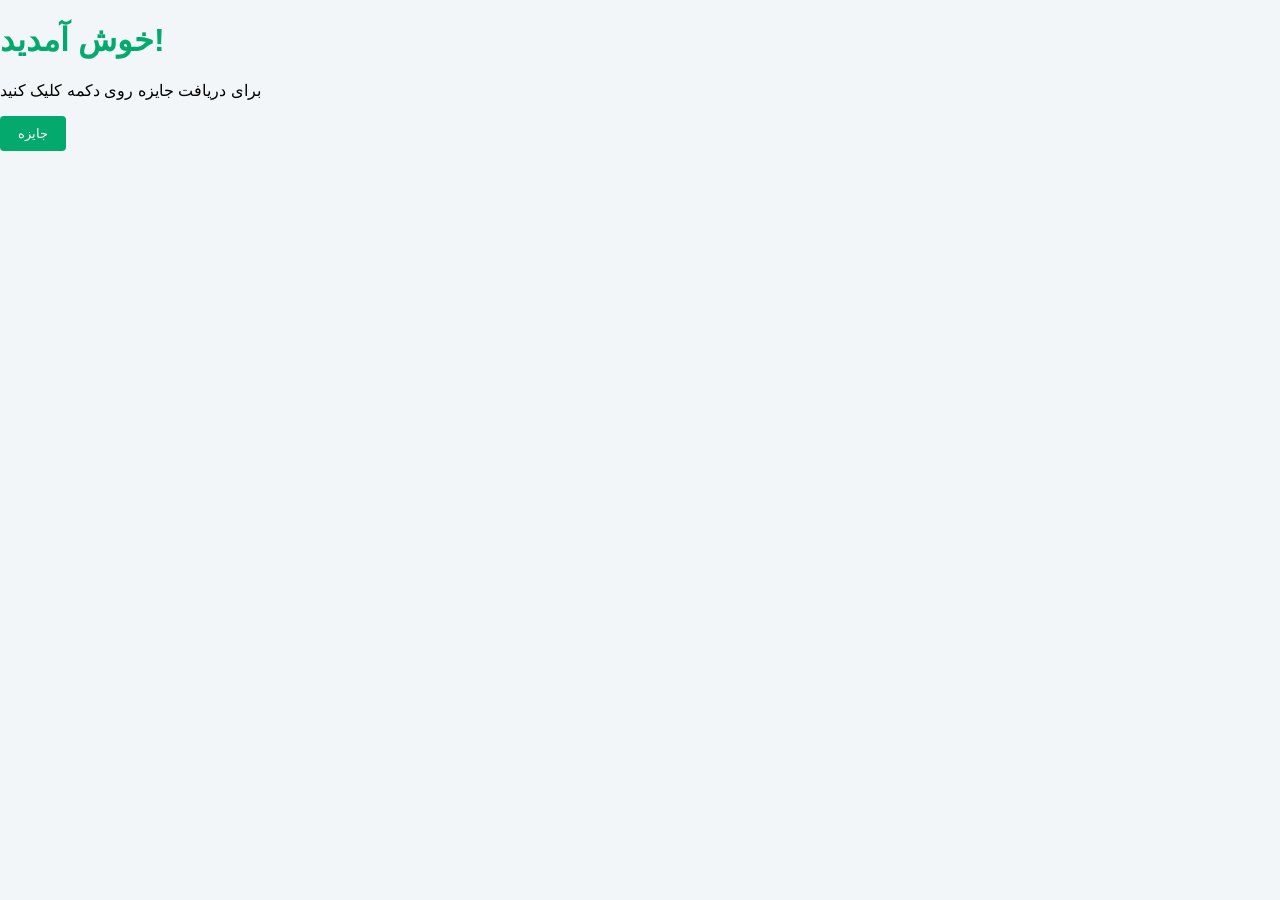
==== index.html @ b8f349e8 "Add files via upload" ====
<!DOCTYPE html>
<html lang="fa">
<head>
    <meta charset="UTF-8">
    <meta name="viewport" content="width=device-width, initial-scale=1.0">
    <title>Html and css</title>
    <link rel="stylesheet" href="style.css">
</head>
<body>
</body>
<main>
    <h1> خوش آمدید!</h1>
    <p>برای دریافت جایزه روی دکمه کلیک کنید</p>
<button onclick="location.href='index2.html'">جایزه</button>
</main>
</html>
---- style.css ----
body {
  font-family: Arial, sans-serif;
  background-color: #f3f6f9;
  margin: 0;
}
section {
  max-width: 500px;
  margin: 60px auto;
  background: white;
  padding: 24px;
  border-radius: 6px;
}
h1 {
  color: #04AA6D;
}
p {
    color: black;
}
button {
  background:#04AA6D;
  color:white;
  border:none;
  padding:10px 18px;
  border-radius:4px;
}

/* From Uiverse.io by amir_6539 */ 
.container {
  height: 100%;
  width: 100%;
  background: radial-gradient(ellipse at bottom, #1b2735 0%, #090a0f 100%);
  overflow: hidden;
}

#stars {
  width: 1px;
  height: 1px;
  background: transparent;
  box-shadow:
    501px 811px #fff,
    1450px 1324px #fff,
    1093px 1780px #fff,
    1469px 678px #fff,
    904px 741px #fff,
    1160px 781px #fff,
    1841px 1962px #fff,
    1630px 1667px #fff,
    1788px 676px #fff,
    367px 1734px #fff,
    1343px 156px #fff,
    1283px 1142px #fff,
    1062px 378px #fff,
    1395px 467px #fff,
    1017px 1891px #fff,
    137px 1114px #fff,
    1767px 1403px #fff,
    1543px 11px #fff,
    1078px 181px #fff,
    1189px 1574px #fff,
    1697px 1551px #fff,
    439px 472px #fff,
    1491px 677px #fff,
    1364px 599px #fff,
    34px 382px #fff,
    1221px 1584px #fff,
    1266px 1499px #fff,
    169px 1907px #fff,
    1219px 1125px #fff,
    659px 18px #fff,
    1731px 1959px #fff,
    332px 1216px #fff,
    1913px 788px #fff,
    80px 712px #fff,
    326px 1605px #fff,
    574px 1502px #fff,
    473px 1653px #fff,
    404px 975px #fff,
    322px 1797px #fff,
    425px 1321px #fff,
    1121px 1797px #fff,
    731px 647px #fff,
    891px 1584px #fff,
    1523px 109px #fff,
    1379px 244px #fff,
    865px 1064px #fff,
    493px 956px #fff,
    624px 1380px #fff,
    440px 619px #fff,
    1630px 767px #fff,
    955px 1196px #fff,
    62px 729px #fff,
    126px 946px #fff,
    1256px 896px #fff,
    1444px 256px #fff,
    661px 1628px #fff,
    1078px 1716px #fff,
    300px 737px #fff,
    1734px 413px #fff,
    1296px 129px #fff,
    1771px 1678px #fff,
    977px 1764px #fff,
    1879px 549px #fff,
    665px 1531px #fff,
    89px 701px #fff,
    1084px 1183px #fff,
    1597px 1576px #fff,
    1354px 1774px #fff,
    554px 1471px #fff,
    1469px 287px #fff,
    887px 106px #fff,
    1962px 766px #fff,
    638px 805px #fff,
    1651px 741px #fff,
    1517px 1826px #fff,
    24px 1152px #fff,
    507px 558px #fff,
    1262px 652px #fff,
    246px 1048px #fff,
    1077px 421px #fff,
    1866px 1847px #fff,
    1986px 1561px #fff,
    704px 632px #fff,
    1991px 1875px #fff,
    1227px 395px #fff,
    45px 1116px #fff,
    247px 786px #fff,
    890px 607px #fff,
    787px 1235px #fff,
    557px 524px #fff,
    1582px 1285px #fff,
    1725px 1366px #fff,
    952px 747px #fff,
    251px 458px #fff,
    1500px 1250px #fff,
    1999px 1734px #fff,
    1336px 1955px #fff,
    1705px 1464px #fff,
    728px 697px #fff,
    594px 510px #fff,
    1345px 1990px #fff,
    1919px 1803px #fff,
    1117px 966px #fff,
    1629px 97px #fff,
    1046px 1196px #fff,
    810px 1092px #fff,
    722px 976px #fff,
    406px 18px #fff,
    1665px 1860px #fff,
    1758px 1628px #fff,
    1183px 463px #fff,
    564px 239px #fff,
    13px 1767px #fff,
    1482px 1472px #fff,
    1700px 347px #fff,
    1362px 244px #fff,
    1141px 1708px #fff,
    22px 885px #fff,
    374px 1309px #fff,
    1034px 1037px #fff,
    1725px 1086px #fff,
    1343px 1921px #fff,
    596px 903px #fff,
    1061px 478px #fff,
    18px 1409px #fff,
    729px 1364px #fff,
    264px 911px #fff,
    677px 1442px #fff,
    123px 33px #fff,
    1303px 646px #fff,
    1945px 792px #fff,
    1305px 938px #fff,
    918px 1536px #fff,
    620px 948px #fff,
    183px 646px #fff,
    695px 687px #fff,
    881px 272px #fff,
    1521px 1212px #fff,
    1423px 1022px #fff,
    1545px 1271px #fff,
    1393px 348px #fff,
    685px 1910px #fff,
    1446px 856px #fff,
    73px 1201px #fff,
    736px 999px #fff,
    673px 796px #fff,
    469px 850px #fff,
    1912px 142px #fff,
    1278px 664px #fff,
    184px 1990px #fff,
    1173px 1312px #fff,
    782px 1879px #fff,
    323px 1035px #fff,
    611px 908px #fff,
    565px 1449px #fff,
    748px 1713px #fff,
    1047px 490px #fff,
    1040px 1872px #fff,
    1818px 1659px #fff,
    1806px 1327px #fff,
    386px 575px #fff,
    1550px 463px #fff,
    148px 687px #fff,
    651px 1683px #fff,
    1588px 1194px #fff,
    1831px 2px #fff,
    581px 876px #fff,
    1396px 1743px #fff,
    1212px 1810px #fff,
    421px 1920px #fff,
    658px 1461px #fff,
    1859px 1809px #fff,
    1456px 388px #fff,
    186px 1627px #fff,
    1528px 1145px #fff,
    171px 97px #fff,
    674px 1072px #fff,
    676px 1052px #fff,
    1165px 1131px #fff,
    1088px 781px #fff,
    1231px 948px #fff,
    330px 257px #fff,
    426px 1046px #fff,
    549px 652px #fff,
    1338px 74px #fff,
    1749px 364px #fff,
    931px 369px #fff,
    383px 1428px #fff,
    1558px 389px #fff,
    927px 133px #fff,
    234px 1888px #fff,
    1785px 1617px #fff,
    556px 643px #fff,
    401px 275px #fff,
    406px 1644px #fff,
    1253px 1852px #fff,
    1599px 883px #fff,
    744px 1721px #fff,
    524px 1297px #fff,
    1226px 1177px #fff,
    1679px 55px #fff,
    874px 1811px #fff,
    838px 790px #fff,
    1241px 430px #fff,
    1676px 652px #fff,
    1191px 568px #fff,
    53px 1990px #fff,
    1163px 237px #fff,
    61px 223px #fff,
    592px 456px #fff,
    1844px 271px #fff,
    1324px 1488px #fff,
    1373px 717px #fff,
    1822px 709px #fff,
    1464px 941px #fff,
    1445px 1118px #fff,
    991px 1414px #fff,
    1964px 1076px #fff,
    108px 172px #fff,
    641px 1722px #fff,
    1539px 427px #fff,
    1697px 45px #fff,
    1301px 1353px #fff,
    1060px 329px #fff,
    967px 1396px #fff,
    493px 301px #fff,
    1228px 1406px #fff,
    1211px 1653px #fff,
    444px 1822px #fff,
    1746px 353px #fff,
    1449px 381px #fff,
    671px 887px #fff,
    650px 138px #fff,
    30px 1839px #fff,
    1094px 1405px #fff,
    273px 796px #fff,
    1618px 1964px #fff,
    1045px 1849px #fff,
    1472px 1155px #fff,
    1529px 1312px #fff,
    728px 448px #fff,
    44px 1908px #fff,
    691px 818px #fff,
    254px 293px #fff,
    1981px 1133px #fff,
    1307px 375px #fff,
    196px 316px #fff,
    1241px 1975px #fff,
    1138px 1706px #fff,
    1769px 463px #fff,
    1768px 1428px #fff,
    1730px 590px #fff,
    1780px 523px #fff,
    1862px 1526px #fff,
    1613px 909px #fff,
    1266px 1781px #fff,
    470px 352px #fff,
    699px 1682px #fff,
    1002px 614px #fff,
    1209px 133px #fff,
    1842px 518px #fff,
    1422px 1836px #fff,
    1720px 1901px #fff,
    470px 1788px #fff,
    1355px 1387px #fff,
    146px 1162px #fff,
    933px 80px #fff,
    681px 1063px #fff,
    313px 1341px #fff,
    740px 1498px #fff,
    168px 1014px #fff,
    345px 1355px #fff,
    1498px 1562px #fff,
    1626px 1358px #fff,
    890px 403px #fff,
    663px 562px #fff,
    1481px 168px #fff,
    22px 719px #fff,
    774px 1041px #fff,
    1899px 829px #fff,
    430px 158px #fff,
    430px 361px #fff,
    1592px 1334px #fff,
    224px 323px #fff,
    1639px 1131px #fff,
    7px 271px #fff,
    1646px 1514px #fff,
    1605px 1444px #fff,
    1820px 1665px #fff,
    1549px 1641px #fff,
    1609px 1377px #fff,
    486px 1098px #fff,
    229px 613px #fff,
    542px 1694px #fff,
    318px 256px #fff,
    1861px 918px #fff,
    889px 892px #fff,
    442px 1524px #fff,
    19px 422px #fff,
    1935px 1908px #fff,
    828px 109px #fff,
    862px 1248px #fff,
    1275px 560px #fff,
    906px 63px #fff,
    337px 1605px #fff,
    1691px 918px #fff,
    1414px 679px #fff,
    1726px 749px #fff,
    1540px 1149px #fff,
    1337px 1466px #fff,
    446px 430px #fff,
    676px 1616px #fff,
    840px 326px #fff,
    976px 977px #fff,
    1840px 642px #fff,
    1273px 804px #fff,
    1071px 928px #fff,
    1292px 1675px #fff,
    29px 1148px #fff,
    1585px 135px #fff,
    1007px 563px #fff,
    1035px 78px #fff,
    1174px 574px #fff,
    120px 1304px #fff,
    845px 1292px #fff,
    861px 540px #fff,
    234px 232px #fff,
    1940px 1367px #fff,
    759px 639px #fff,
    1775px 1381px #fff,
    906px 372px #fff,
    1104px 1165px #fff,
    1524px 911px #fff,
    1882px 330px #fff,
    1389px 700px #fff,
    300px 1629px #fff,
    220px 1614px #fff,
    563px 140px #fff,
    1611px 1586px #fff,
    793px 1316px #fff,
    325px 1070px #fff,
    1722px 1462px #fff,
    1406px 1120px #fff,
    1169px 1768px #fff,
    1956px 1053px #fff,
    959px 1587px #fff,
    585px 1566px #fff,
    370px 204px #fff,
    1606px 1416px #fff,
    443px 1606px #fff,
    1499px 1102px #fff,
    1943px 105px #fff,
    1121px 1594px #fff,
    1512px 32px #fff,
    871px 1425px #fff,
    433px 100px #fff,
    294px 1471px #fff,
    1688px 1755px #fff,
    1666px 591px #fff,
    1034px 300px #fff,
    734px 1178px #fff,
    1342px 313px #fff,
    1616px 1590px #fff,
    1763px 1472px #fff,
    632px 1935px #fff,
    1708px 872px #fff,
    1871px 915px #fff,
    1829px 1020px #fff,
    1599px 578px #fff,
    42px 585px #fff,
    1163px 1382px #fff,
    1744px 1272px #fff,
    984px 1426px #fff,
    1786px 1584px #fff,
    1813px 379px #fff,
    1867px 1127px #fff,
    97px 567px #fff,
    626px 988px #fff,
    1178px 79px #fff,
    1703px 211px #fff,
    961px 1785px #fff,
    110px 975px #fff,
    953px 1941px #fff,
    1027px 1790px #fff,
    1665px 107px #fff,
    11px 964px #fff,
    1718px 1147px #fff,
    21px 1728px #fff,
    1358px 1922px #fff,
    872px 65px #fff,
    1191px 1635px #fff,
    762px 681px #fff,
    1519px 1033px #fff,
    906px 566px #fff,
    1074px 657px #fff,
    1093px 415px #fff,
    51px 198px #fff,
    1075px 1418px #fff,
    1547px 1070px #fff,
    225px 920px #fff,
    850px 1974px #fff,
    981px 595px #fff,
    1425px 131px #fff,
    460px 917px #fff,
    56px 495px #fff,
    714px 428px #fff,
    920px 493px #fff,
    470px 1521px #fff,
    532px 821px #fff,
    1905px 71px #fff,
    883px 1501px #fff,
    294px 196px #fff,
    381px 1999px #fff,
    332px 793px #fff,
    1246px 408px #fff,
    233px 149px #fff,
    315px 231px #fff,
    1594px 1302px #fff,
    696px 1585px #fff,
    791px 136px #fff,
    479px 199px #fff,
    1627px 1413px #fff,
    1824px 924px #fff,
    1631px 342px #fff,
    1251px 1151px #fff,
    284px 1781px #fff,
    497px 1052px #fff,
    204px 1161px #fff,
    646px 1499px #fff,
    1762px 558px #fff,
    854px 1833px #fff,
    883px 945px #fff,
    44px 982px #fff,
    1101px 834px #fff,
    515px 1748px #fff,
    1578px 1435px #fff,
    819px 1258px #fff,
    776px 670px #fff,
    115px 385px #fff,
    1478px 434px #fff,
    885px 20px #fff,
    192px 1513px #fff,
    78px 1129px #fff,
    1774px 1105px #fff,
    955px 1149px #fff,
    1817px 1929px #fff,
    1106px 1832px #fff,
    1107px 1997px #fff,
    94px 23px #fff,
    243px 982px #fff,
    43px 1972px #fff,
    1798px 673px #fff,
    1131px 1589px #fff,
    841px 14px #fff,
    826px 345px #fff,
    687px 56px #fff,
    1084px 32px #fff,
    1887px 1878px #fff,
    153px 526px #fff,
    1828px 253px #fff,
    1947px 1105px #fff,
    886px 700px #fff,
    1307px 1723px #fff,
    1274px 651px #fff,
    1530px 837px #fff,
    1699px 1637px #fff,
    1703px 1331px #fff,
    1929px 1557px #fff,
    1763px 737px #fff,
    1118px 1680px #fff,
    1545px 692px #fff,
    1462px 1092px #fff,
    208px 1667px #fff,
    1393px 859px #fff,
    186px 1794px #fff,
    351px 1199px #fff,
    642px 1995px #fff,
    1061px 1726px #fff,
    1708px 115px #fff,
    1233px 1305px #fff,
    637px 1786px #fff,
    1730px 603px #fff,
    75px 1240px #fff,
    1704px 1326px #fff,
    584px 346px #fff,
    438px 1554px #fff,
    561px 513px #fff,
    1382px 225px #fff,
    467px 1674px #fff,
    1403px 815px #fff,
    1546px 1835px #fff,
    127px 1119px #fff,
    276px 591px #fff,
    688px 1458px #fff,
    765px 646px #fff,
    474px 984px #fff,
    171px 361px #fff,
    94px 1480px #fff,
    1962px 1666px #fff,
    909px 1037px #fff,
    1725px 222px #fff,
    253px 1355px #fff,
    1892px 1901px #fff,
    275px 1847px #fff,
    28px 1184px #fff,
    1725px 1382px #fff,
    882px 647px #fff,
    1935px 1046px #fff,
    10px 344px #fff,
    292px 1328px #fff,
    127px 1352px #fff,
    752px 929px #fff,
    1589px 384px #fff,
    284px 1829px #fff,
    381px 820px #fff,
    1229px 1125px #fff,
    777px 429px #fff,
    1811px 1499px #fff,
    1573px 287px #fff,
    295px 756px #fff,
    389px 616px #fff,
    781px 41px #fff,
    1092px 333px #fff,
    794px 1588px #fff,
    386px 1847px #fff,
    1802px 710px #fff,
    662px 60px #fff,
    640px 264px #fff,
    463px 746px #fff,
    1859px 799px #fff,
    763px 37px #fff,
    639px 396px #fff,
    357px 1071px #fff,
    1190px 1430px #fff,
    1814px 257px #fff,
    1382px 235px #fff,
    606px 1304px #fff,
    1939px 1470px #fff,
    1124px 349px #fff,
    307px 1567px #fff,
    310px 1323px #fff,
    1145px 922px #fff,
    1196px 1922px #fff,
    1647px 544px #fff,
    788px 1337px #fff,
    257px 632px #fff,
    1413px 414px #fff,
    590px 620px #fff,
    582px 794px #fff,
    1702px 1481px #fff,
    1055px 53px #fff,
    157px 346px #fff,
    50px 1901px #fff,
    1038px 1369px #fff,
    796px 1941px #fff,
    215px 194px #fff,
    1567px 1538px #fff,
    367px 800px #fff,
    1044px 489px #fff,
    1109px 1712px #fff,
    524px 327px #fff,
    525px 1252px #fff,
    1475px 1240px #fff,
    529px 436px #fff,
    795px 834px #fff,
    122px 1371px #fff,
    79px 482px #fff,
    520px 1249px #fff,
    336px 1878px #fff,
    188px 944px #fff,
    325px 1259px #fff,
    1491px 1942px #fff,
    620px 1054px #fff,
    1606px 1153px #fff,
    1448px 502px #fff,
    53px 1381px #fff,
    107px 1670px #fff,
    1380px 618px #fff,
    967px 1557px #fff,
    1116px 1722px #fff,
    1174px 1044px #fff,
    1805px 717px #fff,
    663px 394px #fff,
    1848px 1007px #fff,
    389px 802px #fff,
    49px 392px #fff,
    1650px 852px #fff,
    1678px 1012px #fff,
    335px 1009px #fff,
    1818px 1631px #fff,
    1568px 742px #fff,
    1162px 1991px #fff,
    52px 1190px #fff,
    1401px 928px #fff,
    119px 1549px #fff,
    537px 1529px #fff,
    2px 1709px #fff,
    122px 387px #fff,
    543px 2px #fff,
    27px 1971px #fff,
    507px 1377px #fff,
    1362px 1080px #fff,
    1031px 1544px #fff,
    1631px 1174px #fff,
    1603px 312px #fff,
    1626px 1422px #fff,
    1430px 615px #fff,
    1958px 1431px #fff,
    1946px 1412px #fff,
    1848px 247px #fff,
    984px 1808px #fff,
    1396px 225px #fff,
    319px 717px #fff,
    1252px 875px #fff,
    1619px 156px #fff,
    951px 1971px #fff,
    386px 355px #fff,
    1406px 1151px #fff,
    273px 1538px #fff,
    844px 1570px #fff,
    947px 151px #fff,
    1363px 525px #fff,
    209px 307px #fff,
    1923px 1718px #fff,
    993px 1741px #fff,
    1513px 353px #fff,
    1353px 61px #fff,
    664px 352px #fff,
    1382px 359px #fff,
    1487px 1707px #fff,
    657px 1045px #fff,
    1107px 490px #fff,
    1834px 1176px #fff,
    837px 1438px #fff,
    1947px 448px #fff,
    1196px 333px #fff,
    151px 555px #fff,
    18px 992px #fff,
    458px 748px #fff,
    1801px 890px #fff,
    1093px 1012px #fff,
    315px 1101px #fff,
    194px 323px #fff,
    754px 292px #fff,
    1737px 7px #fff,
    40px 840px #fff,
    1170px 805px #fff,
    176px 1753px #fff,
    805px 1148px #fff,
    1578px 1271px #fff,
    367px 1494px #fff,
    363px 1111px #fff,
    1955px 243px #fff,
    1451px 1093px #fff,
    375px 617px #fff,
    1223px 720px #fff,
    1178px 13px #fff,
    1456px 865px #fff,
    1440px 49px #fff,
    186px 1569px #fff,
    320px 1853px #fff,
    300px 539px #fff,
    1559px 509px #fff,
    1985px 1108px #fff,
    1588px 828px #fff,
    525px 1432px #fff,
    831px 363px #fff,
    141px 281px #fff,
    1319px 402px #fff,
    40px 456px #fff,
    1955px 478px #fff,
    1758px 818px #fff,
    1924px 688px #fff,
    1030px 953px #fff,
    1982px 210px #fff,
    917px 1401px #fff,
    1051px 1837px #fff,
    1045px 463px #fff,
    1744px 573px #fff,
    529px 1530px #fff,
    542px 469px #fff,
    1982px 324px #fff,
    1902px 1422px #fff,
    1968px 782px #fff,
    1666px 1561px #fff,
    955px 304px #fff,
    323px 778px #fff,
    272px 443px #fff,
    485px 581px #fff,
    1353px 1058px #fff,
    1257px 131px #fff,
    434px 98px #fff,
    1587px 1953px #fff,
    1749px 68px #fff,
    1984px 839px #fff,
    1518px 183px #fff,
    1071px 855px #fff,
    1662px 1994px #fff,
    1111px 106px #fff,
    1954px 838px #fff;
  animation: animStar 50s linear infinite;
}
#stars:after {
  content: " ";
  position: absolute;
  top: 2000px;
  width: 1px;
  height: 1px;
  background: transparent;
  box-shadow:
    501px 811px #fff,
    1450px 1324px #fff,
    1093px 1780px #fff,
    1469px 678px #fff,
    904px 741px #fff,
    1160px 781px #fff,
    1841px 1962px #fff,
    1630px 1667px #fff,
    1788px 676px #fff,
    367px 1734px #fff,
    1343px 156px #fff,
    1283px 1142px #fff,
    1062px 378px #fff,
    1395px 467px #fff,
    1017px 1891px #fff,
    137px 1114px #fff,
    1767px 1403px #fff,
    1543px 11px #fff,
    1078px 181px #fff,
    1189px 1574px #fff,
    1697px 1551px #fff,
    439px 472px #fff,
    1491px 677px #fff,
    1364px 599px #fff,
    34px 382px #fff,
    1221px 1584px #fff,
    1266px 1499px #fff,
    169px 1907px #fff,
    1219px 1125px #fff,
    659px 18px #fff,
    1731px 1959px #fff,
    332px 1216px #fff,
    1913px 788px #fff,
    80px 712px #fff,
    326px 1605px #fff,
    574px 1502px #fff,
    473px 1653px #fff,
    404px 975px #fff,
    322px 1797px #fff,
    425px 1321px #fff,
    1121px 1797px #fff,
    731px 647px #fff,
    891px 1584px #fff,
    1523px 109px #fff,
    1379px 244px #fff,
    865px 1064px #fff,
    493px 956px #fff,
    624px 1380px #fff,
    440px 619px #fff,
    1630px 767px #fff,
    955px 1196px #fff,
    62px 729px #fff,
    126px 946px #fff,
    1256px 896px #fff,
    1444px 256px #fff,
    661px 1628px #fff,
    1078px 1716px #fff,
    300px 737px #fff,
    1734px 413px #fff,
    1296px 129px #fff,
    1771px 1678px #fff,
    977px 1764px #fff,
    1879px 549px #fff,
    665px 1531px #fff,
    89px 701px #fff,
    1084px 1183px #fff,
    1597px 1576px #fff,
    1354px 1774px #fff,
    554px 1471px #fff,
    1469px 287px #fff,
    887px 106px #fff,
    1962px 766px #fff,
    638px 805px #fff,
    1651px 741px #fff,
    1517px 1826px #fff,
    24px 1152px #fff,
    507px 558px #fff,
    1262px 652px #fff,
    246px 1048px #fff,
    1077px 421px #fff,
    1866px 1847px #fff,
    1986px 1561px #fff,
    704px 632px #fff,
    1991px 1875px #fff,
    1227px 395px #fff,
    45px 1116px #fff,
    247px 786px #fff,
    890px 607px #fff,
    787px 1235px #fff,
    557px 524px #fff,
    1582px 1285px #fff,
    1725px 1366px #fff,
    952px 747px #fff,
    251px 458px #fff,
    1500px 1250px #fff,
    1999px 1734px #fff,
    1336px 1955px #fff,
    1705px 1464px #fff,
    728px 697px #fff,
    594px 510px #fff,
    1345px 1990px #fff,
    1919px 1803px #fff,
    1117px 966px #fff,
    1629px 97px #fff,
    1046px 1196px #fff,
    810px 1092px #fff,
    722px 976px #fff,
    406px 18px #fff,
    1665px 1860px #fff,
    1758px 1628px #fff,
    1183px 463px #fff,
    564px 239px #fff,
    13px 1767px #fff,
    1482px 1472px #fff,
    1700px 347px #fff,
    1362px 244px #fff,
    1141px 1708px #fff,
    22px 885px #fff,
    374px 1309px #fff,
    1034px 1037px #fff,
    1725px 1086px #fff,
    1343px 1921px #fff,
    596px 903px #fff,
    1061px 478px #fff,
    18px 1409px #fff,
    729px 1364px #fff,
    264px 911px #fff,
    677px 1442px #fff,
    123px 33px #fff,
    1303px 646px #fff,
    1945px 792px #fff,
    1305px 938px #fff,
    918px 1536px #fff,
    620px 948px #fff,
    183px 646px #fff,
    695px 687px #fff,
    881px 272px #fff,
    1521px 1212px #fff,
    1423px 1022px #fff,
    1545px 1271px #fff,
    1393px 348px #fff,
    685px 1910px #fff,
    1446px 856px #fff,
    73px 1201px #fff,
    736px 999px #fff,
    673px 796px #fff,
    469px 850px #fff,
    1912px 142px #fff,
    1278px 664px #fff,
    184px 1990px #fff,
    1173px 1312px #fff,
    782px 1879px #fff,
    323px 1035px #fff,
    611px 908px #fff,
    565px 
}
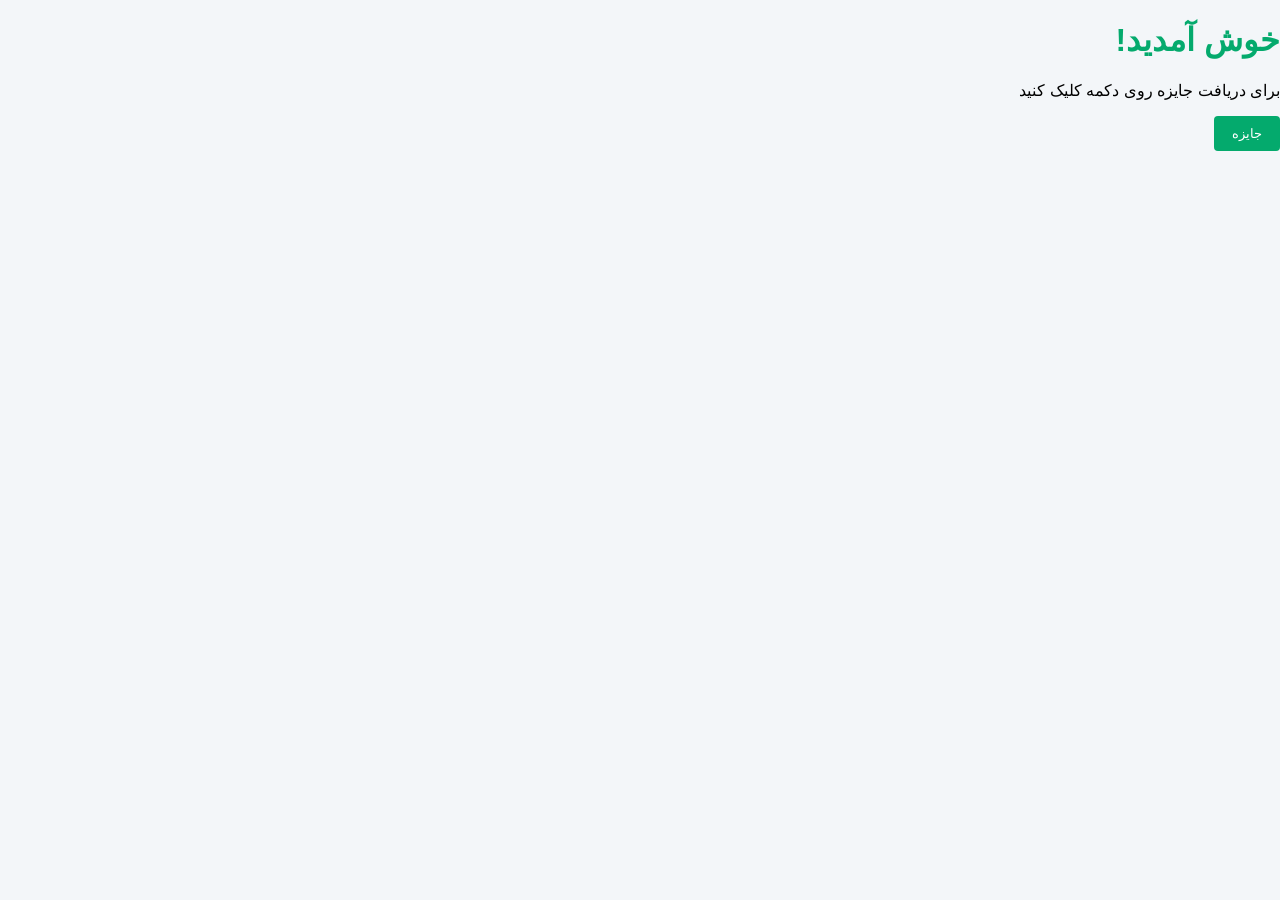
==== commit 45e4c4dd: "update" ====
--- a/index.html
+++ b/index.html
@@ -1,5 +1,5 @@
 <!DOCTYPE html>
-<html lang="fa">
+<html lang="fa" dir="rtl">
 <head>
     <meta charset="UTF-8">
     <meta name="viewport" content="width=device-width, initial-scale=1.0">
--- a/style.css
+++ b/style.css
@@ -22,884 +22,4 @@
   border:none;
   padding:10px 18px;
   border-radius:4px;
-}
-
-/* From Uiverse.io by amir_6539 */ 
-.container {
-  height: 100%;
-  width: 100%;
-  background: radial-gradient(ellipse at bottom, #1b2735 0%, #090a0f 100%);
-  overflow: hidden;
-}
-
-#stars {
-  width: 1px;
-  height: 1px;
-  background: transparent;
-  box-shadow:
-    501px 811px #fff,
-    1450px 1324px #fff,
-    1093px 1780px #fff,
-    1469px 678px #fff,
-    904px 741px #fff,
-    1160px 781px #fff,
-    1841px 1962px #fff,
-    1630px 1667px #fff,
-    1788px 676px #fff,
-    367px 1734px #fff,
-    1343px 156px #fff,
-    1283px 1142px #fff,
-    1062px 378px #fff,
-    1395px 467px #fff,
-    1017px 1891px #fff,
-    137px 1114px #fff,
-    1767px 1403px #fff,
-    1543px 11px #fff,
-    1078px 181px #fff,
-    1189px 1574px #fff,
-    1697px 1551px #fff,
-    439px 472px #fff,
-    1491px 677px #fff,
-    1364px 599px #fff,
-    34px 382px #fff,
-    1221px 1584px #fff,
-    1266px 1499px #fff,
-    169px 1907px #fff,
-    1219px 1125px #fff,
-    659px 18px #fff,
-    1731px 1959px #fff,
-    332px 1216px #fff,
-    1913px 788px #fff,
-    80px 712px #fff,
-    326px 1605px #fff,
-    574px 1502px #fff,
-    473px 1653px #fff,
-    404px 975px #fff,
-    322px 1797px #fff,
-    425px 1321px #fff,
-    1121px 1797px #fff,
-    731px 647px #fff,
-    891px 1584px #fff,
-    1523px 109px #fff,
-    1379px 244px #fff,
-    865px 1064px #fff,
-    493px 956px #fff,
-    624px 1380px #fff,
-    440px 619px #fff,
-    1630px 767px #fff,
-    955px 1196px #fff,
-    62px 729px #fff,
-    126px 946px #fff,
-    1256px 896px #fff,
-    1444px 256px #fff,
-    661px 1628px #fff,
-    1078px 1716px #fff,
-    300px 737px #fff,
-    1734px 413px #fff,
-    1296px 129px #fff,
-    1771px 1678px #fff,
-    977px 1764px #fff,
-    1879px 549px #fff,
-    665px 1531px #fff,
-    89px 701px #fff,
-    1084px 1183px #fff,
-    1597px 1576px #fff,
-    1354px 1774px #fff,
-    554px 1471px #fff,
-    1469px 287px #fff,
-    887px 106px #fff,
-    1962px 766px #fff,
-    638px 805px #fff,
-    1651px 741px #fff,
-    1517px 1826px #fff,
-    24px 1152px #fff,
-    507px 558px #fff,
-    1262px 652px #fff,
-    246px 1048px #fff,
-    1077px 421px #fff,
-    1866px 1847px #fff,
-    1986px 1561px #fff,
-    704px 632px #fff,
-    1991px 1875px #fff,
-    1227px 395px #fff,
-    45px 1116px #fff,
-    247px 786px #fff,
-    890px 607px #fff,
-    787px 1235px #fff,
-    557px 524px #fff,
-    1582px 1285px #fff,
-    1725px 1366px #fff,
-    952px 747px #fff,
-    251px 458px #fff,
-    1500px 1250px #fff,
-    1999px 1734px #fff,
-    1336px 1955px #fff,
-    1705px 1464px #fff,
-    728px 697px #fff,
-    594px 510px #fff,
-    1345px 1990px #fff,
-    1919px 1803px #fff,
-    1117px 966px #fff,
-    1629px 97px #fff,
-    1046px 1196px #fff,
-    810px 1092px #fff,
-    722px 976px #fff,
-    406px 18px #fff,
-    1665px 1860px #fff,
-    1758px 1628px #fff,
-    1183px 463px #fff,
-    564px 239px #fff,
-    13px 1767px #fff,
-    1482px 1472px #fff,
-    1700px 347px #fff,
-    1362px 244px #fff,
-    1141px 1708px #fff,
-    22px 885px #fff,
-    374px 1309px #fff,
-    1034px 1037px #fff,
-    1725px 1086px #fff,
-    1343px 1921px #fff,
-    596px 903px #fff,
-    1061px 478px #fff,
-    18px 1409px #fff,
-    729px 1364px #fff,
-    264px 911px #fff,
-    677px 1442px #fff,
-    123px 33px #fff,
-    1303px 646px #fff,
-    1945px 792px #fff,
-    1305px 938px #fff,
-    918px 1536px #fff,
-    620px 948px #fff,
-    183px 646px #fff,
-    695px 687px #fff,
-    881px 272px #fff,
-    1521px 1212px #fff,
-    1423px 1022px #fff,
-    1545px 1271px #fff,
-    1393px 348px #fff,
-    685px 1910px #fff,
-    1446px 856px #fff,
-    73px 1201px #fff,
-    736px 999px #fff,
-    673px 796px #fff,
-    469px 850px #fff,
-    1912px 142px #fff,
-    1278px 664px #fff,
-    184px 1990px #fff,
-    1173px 1312px #fff,
-    782px 1879px #fff,
-    323px 1035px #fff,
-    611px 908px #fff,
-    565px 1449px #fff,
-    748px 1713px #fff,
-    1047px 490px #fff,
-    1040px 1872px #fff,
-    1818px 1659px #fff,
-    1806px 1327px #fff,
-    386px 575px #fff,
-    1550px 463px #fff,
-    148px 687px #fff,
-    651px 1683px #fff,
-    1588px 1194px #fff,
-    1831px 2px #fff,
-    581px 876px #fff,
-    1396px 1743px #fff,
-    1212px 1810px #fff,
-    421px 1920px #fff,
-    658px 1461px #fff,
-    1859px 1809px #fff,
-    1456px 388px #fff,
-    186px 1627px #fff,
-    1528px 1145px #fff,
-    171px 97px #fff,
-    674px 1072px #fff,
-    676px 1052px #fff,
-    1165px 1131px #fff,
-    1088px 781px #fff,
-    1231px 948px #fff,
-    330px 257px #fff,
-    426px 1046px #fff,
-    549px 652px #fff,
-    1338px 74px #fff,
-    1749px 364px #fff,
-    931px 369px #fff,
-    383px 1428px #fff,
-    1558px 389px #fff,
-    927px 133px #fff,
-    234px 1888px #fff,
-    1785px 1617px #fff,
-    556px 643px #fff,
-    401px 275px #fff,
-    406px 1644px #fff,
-    1253px 1852px #fff,
-    1599px 883px #fff,
-    744px 1721px #fff,
-    524px 1297px #fff,
-    1226px 1177px #fff,
-    1679px 55px #fff,
-    874px 1811px #fff,
-    838px 790px #fff,
-    1241px 430px #fff,
-    1676px 652px #fff,
-    1191px 568px #fff,
-    53px 1990px #fff,
-    1163px 237px #fff,
-    61px 223px #fff,
-    592px 456px #fff,
-    1844px 271px #fff,
-    1324px 1488px #fff,
-    1373px 717px #fff,
-    1822px 709px #fff,
-    1464px 941px #fff,
-    1445px 1118px #fff,
-    991px 1414px #fff,
-    1964px 1076px #fff,
-    108px 172px #fff,
-    641px 1722px #fff,
-    1539px 427px #fff,
-    1697px 45px #fff,
-    1301px 1353px #fff,
-    1060px 329px #fff,
-    967px 1396px #fff,
-    493px 301px #fff,
-    1228px 1406px #fff,
-    1211px 1653px #fff,
-    444px 1822px #fff,
-    1746px 353px #fff,
-    1449px 381px #fff,
-    671px 887px #fff,
-    650px 138px #fff,
-    30px 1839px #fff,
-    1094px 1405px #fff,
-    273px 796px #fff,
-    1618px 1964px #fff,
-    1045px 1849px #fff,
-    1472px 1155px #fff,
-    1529px 1312px #fff,
-    728px 448px #fff,
-    44px 1908px #fff,
-    691px 818px #fff,
-    254px 293px #fff,
-    1981px 1133px #fff,
-    1307px 375px #fff,
-    196px 316px #fff,
-    1241px 1975px #fff,
-    1138px 1706px #fff,
-    1769px 463px #fff,
-    1768px 1428px #fff,
-    1730px 590px #fff,
-    1780px 523px #fff,
-    1862px 1526px #fff,
-    1613px 909px #fff,
-    1266px 1781px #fff,
-    470px 352px #fff,
-    699px 1682px #fff,
-    1002px 614px #fff,
-    1209px 133px #fff,
-    1842px 518px #fff,
-    1422px 1836px #fff,
-    1720px 1901px #fff,
-    470px 1788px #fff,
-    1355px 1387px #fff,
-    146px 1162px #fff,
-    933px 80px #fff,
-    681px 1063px #fff,
-    313px 1341px #fff,
-    740px 1498px #fff,
-    168px 1014px #fff,
-    345px 1355px #fff,
-    1498px 1562px #fff,
-    1626px 1358px #fff,
-    890px 403px #fff,
-    663px 562px #fff,
-    1481px 168px #fff,
-    22px 719px #fff,
-    774px 1041px #fff,
-    1899px 829px #fff,
-    430px 158px #fff,
-    430px 361px #fff,
-    1592px 1334px #fff,
-    224px 323px #fff,
-    1639px 1131px #fff,
-    7px 271px #fff,
-    1646px 1514px #fff,
-    1605px 1444px #fff,
-    1820px 1665px #fff,
-    1549px 1641px #fff,
-    1609px 1377px #fff,
-    486px 1098px #fff,
-    229px 613px #fff,
-    542px 1694px #fff,
-    318px 256px #fff,
-    1861px 918px #fff,
-    889px 892px #fff,
-    442px 1524px #fff,
-    19px 422px #fff,
-    1935px 1908px #fff,
-    828px 109px #fff,
-    862px 1248px #fff,
-    1275px 560px #fff,
-    906px 63px #fff,
-    337px 1605px #fff,
-    1691px 918px #fff,
-    1414px 679px #fff,
-    1726px 749px #fff,
-    1540px 1149px #fff,
-    1337px 1466px #fff,
-    446px 430px #fff,
-    676px 1616px #fff,
-    840px 326px #fff,
-    976px 977px #fff,
-    1840px 642px #fff,
-    1273px 804px #fff,
-    1071px 928px #fff,
-    1292px 1675px #fff,
-    29px 1148px #fff,
-    1585px 135px #fff,
-    1007px 563px #fff,
-    1035px 78px #fff,
-    1174px 574px #fff,
-    120px 1304px #fff,
-    845px 1292px #fff,
-    861px 540px #fff,
-    234px 232px #fff,
-    1940px 1367px #fff,
-    759px 639px #fff,
-    1775px 1381px #fff,
-    906px 372px #fff,
-    1104px 1165px #fff,
-    1524px 911px #fff,
-    1882px 330px #fff,
-    1389px 700px #fff,
-    300px 1629px #fff,
-    220px 1614px #fff,
-    563px 140px #fff,
-    1611px 1586px #fff,
-    793px 1316px #fff,
-    325px 1070px #fff,
-    1722px 1462px #fff,
-    1406px 1120px #fff,
-    1169px 1768px #fff,
-    1956px 1053px #fff,
-    959px 1587px #fff,
-    585px 1566px #fff,
-    370px 204px #fff,
-    1606px 1416px #fff,
-    443px 1606px #fff,
-    1499px 1102px #fff,
-    1943px 105px #fff,
-    1121px 1594px #fff,
-    1512px 32px #fff,
-    871px 1425px #fff,
-    433px 100px #fff,
-    294px 1471px #fff,
-    1688px 1755px #fff,
-    1666px 591px #fff,
-    1034px 300px #fff,
-    734px 1178px #fff,
-    1342px 313px #fff,
-    1616px 1590px #fff,
-    1763px 1472px #fff,
-    632px 1935px #fff,
-    1708px 872px #fff,
-    1871px 915px #fff,
-    1829px 1020px #fff,
-    1599px 578px #fff,
-    42px 585px #fff,
-    1163px 1382px #fff,
-    1744px 1272px #fff,
-    984px 1426px #fff,
-    1786px 1584px #fff,
-    1813px 379px #fff,
-    1867px 1127px #fff,
-    97px 567px #fff,
-    626px 988px #fff,
-    1178px 79px #fff,
-    1703px 211px #fff,
-    961px 1785px #fff,
-    110px 975px #fff,
-    953px 1941px #fff,
-    1027px 1790px #fff,
-    1665px 107px #fff,
-    11px 964px #fff,
-    1718px 1147px #fff,
-    21px 1728px #fff,
-    1358px 1922px #fff,
-    872px 65px #fff,
-    1191px 1635px #fff,
-    762px 681px #fff,
-    1519px 1033px #fff,
-    906px 566px #fff,
-    1074px 657px #fff,
-    1093px 415px #fff,
-    51px 198px #fff,
-    1075px 1418px #fff,
-    1547px 1070px #fff,
-    225px 920px #fff,
-    850px 1974px #fff,
-    981px 595px #fff,
-    1425px 131px #fff,
-    460px 917px #fff,
-    56px 495px #fff,
-    714px 428px #fff,
-    920px 493px #fff,
-    470px 1521px #fff,
-    532px 821px #fff,
-    1905px 71px #fff,
-    883px 1501px #fff,
-    294px 196px #fff,
-    381px 1999px #fff,
-    332px 793px #fff,
-    1246px 408px #fff,
-    233px 149px #fff,
-    315px 231px #fff,
-    1594px 1302px #fff,
-    696px 1585px #fff,
-    791px 136px #fff,
-    479px 199px #fff,
-    1627px 1413px #fff,
-    1824px 924px #fff,
-    1631px 342px #fff,
-    1251px 1151px #fff,
-    284px 1781px #fff,
-    497px 1052px #fff,
-    204px 1161px #fff,
-    646px 1499px #fff,
-    1762px 558px #fff,
-    854px 1833px #fff,
-    883px 945px #fff,
-    44px 982px #fff,
-    1101px 834px #fff,
-    515px 1748px #fff,
-    1578px 1435px #fff,
-    819px 1258px #fff,
-    776px 670px #fff,
-    115px 385px #fff,
-    1478px 434px #fff,
-    885px 20px #fff,
-    192px 1513px #fff,
-    78px 1129px #fff,
-    1774px 1105px #fff,
-    955px 1149px #fff,
-    1817px 1929px #fff,
-    1106px 1832px #fff,
-    1107px 1997px #fff,
-    94px 23px #fff,
-    243px 982px #fff,
-    43px 1972px #fff,
-    1798px 673px #fff,
-    1131px 1589px #fff,
-    841px 14px #fff,
-    826px 345px #fff,
-    687px 56px #fff,
-    1084px 32px #fff,
-    1887px 1878px #fff,
-    153px 526px #fff,
-    1828px 253px #fff,
-    1947px 1105px #fff,
-    886px 700px #fff,
-    1307px 1723px #fff,
-    1274px 651px #fff,
-    1530px 837px #fff,
-    1699px 1637px #fff,
-    1703px 1331px #fff,
-    1929px 1557px #fff,
-    1763px 737px #fff,
-    1118px 1680px #fff,
-    1545px 692px #fff,
-    1462px 1092px #fff,
-    208px 1667px #fff,
-    1393px 859px #fff,
-    186px 1794px #fff,
-    351px 1199px #fff,
-    642px 1995px #fff,
-    1061px 1726px #fff,
-    1708px 115px #fff,
-    1233px 1305px #fff,
-    637px 1786px #fff,
-    1730px 603px #fff,
-    75px 1240px #fff,
-    1704px 1326px #fff,
-    584px 346px #fff,
-    438px 1554px #fff,
-    561px 513px #fff,
-    1382px 225px #fff,
-    467px 1674px #fff,
-    1403px 815px #fff,
-    1546px 1835px #fff,
-    127px 1119px #fff,
-    276px 591px #fff,
-    688px 1458px #fff,
-    765px 646px #fff,
-    474px 984px #fff,
-    171px 361px #fff,
-    94px 1480px #fff,
-    1962px 1666px #fff,
-    909px 1037px #fff,
-    1725px 222px #fff,
-    253px 1355px #fff,
-    1892px 1901px #fff,
-    275px 1847px #fff,
-    28px 1184px #fff,
-    1725px 1382px #fff,
-    882px 647px #fff,
-    1935px 1046px #fff,
-    10px 344px #fff,
-    292px 1328px #fff,
-    127px 1352px #fff,
-    752px 929px #fff,
-    1589px 384px #fff,
-    284px 1829px #fff,
-    381px 820px #fff,
-    1229px 1125px #fff,
-    777px 429px #fff,
-    1811px 1499px #fff,
-    1573px 287px #fff,
-    295px 756px #fff,
-    389px 616px #fff,
-    781px 41px #fff,
-    1092px 333px #fff,
-    794px 1588px #fff,
-    386px 1847px #fff,
-    1802px 710px #fff,
-    662px 60px #fff,
-    640px 264px #fff,
-    463px 746px #fff,
-    1859px 799px #fff,
-    763px 37px #fff,
-    639px 396px #fff,
-    357px 1071px #fff,
-    1190px 1430px #fff,
-    1814px 257px #fff,
-    1382px 235px #fff,
-    606px 1304px #fff,
-    1939px 1470px #fff,
-    1124px 349px #fff,
-    307px 1567px #fff,
-    310px 1323px #fff,
-    1145px 922px #fff,
-    1196px 1922px #fff,
-    1647px 544px #fff,
-    788px 1337px #fff,
-    257px 632px #fff,
-    1413px 414px #fff,
-    590px 620px #fff,
-    582px 794px #fff,
-    1702px 1481px #fff,
-    1055px 53px #fff,
-    157px 346px #fff,
-    50px 1901px #fff,
-    1038px 1369px #fff,
-    796px 1941px #fff,
-    215px 194px #fff,
-    1567px 1538px #fff,
-    367px 800px #fff,
-    1044px 489px #fff,
-    1109px 1712px #fff,
-    524px 327px #fff,
-    525px 1252px #fff,
-    1475px 1240px #fff,
-    529px 436px #fff,
-    795px 834px #fff,
-    122px 1371px #fff,
-    79px 482px #fff,
-    520px 1249px #fff,
-    336px 1878px #fff,
-    188px 944px #fff,
-    325px 1259px #fff,
-    1491px 1942px #fff,
-    620px 1054px #fff,
-    1606px 1153px #fff,
-    1448px 502px #fff,
-    53px 1381px #fff,
-    107px 1670px #fff,
-    1380px 618px #fff,
-    967px 1557px #fff,
-    1116px 1722px #fff,
-    1174px 1044px #fff,
-    1805px 717px #fff,
-    663px 394px #fff,
-    1848px 1007px #fff,
-    389px 802px #fff,
-    49px 392px #fff,
-    1650px 852px #fff,
-    1678px 1012px #fff,
-    335px 1009px #fff,
-    1818px 1631px #fff,
-    1568px 742px #fff,
-    1162px 1991px #fff,
-    52px 1190px #fff,
-    1401px 928px #fff,
-    119px 1549px #fff,
-    537px 1529px #fff,
-    2px 1709px #fff,
-    122px 387px #fff,
-    543px 2px #fff,
-    27px 1971px #fff,
-    507px 1377px #fff,
-    1362px 1080px #fff,
-    1031px 1544px #fff,
-    1631px 1174px #fff,
-    1603px 312px #fff,
-    1626px 1422px #fff,
-    1430px 615px #fff,
-    1958px 1431px #fff,
-    1946px 1412px #fff,
-    1848px 247px #fff,
-    984px 1808px #fff,
-    1396px 225px #fff,
-    319px 717px #fff,
-    1252px 875px #fff,
-    1619px 156px #fff,
-    951px 1971px #fff,
-    386px 355px #fff,
-    1406px 1151px #fff,
-    273px 1538px #fff,
-    844px 1570px #fff,
-    947px 151px #fff,
-    1363px 525px #fff,
-    209px 307px #fff,
-    1923px 1718px #fff,
-    993px 1741px #fff,
-    1513px 353px #fff,
-    1353px 61px #fff,
-    664px 352px #fff,
-    1382px 359px #fff,
-    1487px 1707px #fff,
-    657px 1045px #fff,
-    1107px 490px #fff,
-    1834px 1176px #fff,
-    837px 1438px #fff,
-    1947px 448px #fff,
-    1196px 333px #fff,
-    151px 555px #fff,
-    18px 992px #fff,
-    458px 748px #fff,
-    1801px 890px #fff,
-    1093px 1012px #fff,
-    315px 1101px #fff,
-    194px 323px #fff,
-    754px 292px #fff,
-    1737px 7px #fff,
-    40px 840px #fff,
-    1170px 805px #fff,
-    176px 1753px #fff,
-    805px 1148px #fff,
-    1578px 1271px #fff,
-    367px 1494px #fff,
-    363px 1111px #fff,
-    1955px 243px #fff,
-    1451px 1093px #fff,
-    375px 617px #fff,
-    1223px 720px #fff,
-    1178px 13px #fff,
-    1456px 865px #fff,
-    1440px 49px #fff,
-    186px 1569px #fff,
-    320px 1853px #fff,
-    300px 539px #fff,
-    1559px 509px #fff,
-    1985px 1108px #fff,
-    1588px 828px #fff,
-    525px 1432px #fff,
-    831px 363px #fff,
-    141px 281px #fff,
-    1319px 402px #fff,
-    40px 456px #fff,
-    1955px 478px #fff,
-    1758px 818px #fff,
-    1924px 688px #fff,
-    1030px 953px #fff,
-    1982px 210px #fff,
-    917px 1401px #fff,
-    1051px 1837px #fff,
-    1045px 463px #fff,
-    1744px 573px #fff,
-    529px 1530px #fff,
-    542px 469px #fff,
-    1982px 324px #fff,
-    1902px 1422px #fff,
-    1968px 782px #fff,
-    1666px 1561px #fff,
-    955px 304px #fff,
-    323px 778px #fff,
-    272px 443px #fff,
-    485px 581px #fff,
-    1353px 1058px #fff,
-    1257px 131px #fff,
-    434px 98px #fff,
-    1587px 1953px #fff,
-    1749px 68px #fff,
-    1984px 839px #fff,
-    1518px 183px #fff,
-    1071px 855px #fff,
-    1662px 1994px #fff,
-    1111px 106px #fff,
-    1954px 838px #fff;
-  animation: animStar 50s linear infinite;
-}
-#stars:after {
-  content: " ";
-  position: absolute;
-  top: 2000px;
-  width: 1px;
-  height: 1px;
-  background: transparent;
-  box-shadow:
-    501px 811px #fff,
-    1450px 1324px #fff,
-    1093px 1780px #fff,
-    1469px 678px #fff,
-    904px 741px #fff,
-    1160px 781px #fff,
-    1841px 1962px #fff,
-    1630px 1667px #fff,
-    1788px 676px #fff,
-    367px 1734px #fff,
-    1343px 156px #fff,
-    1283px 1142px #fff,
-    1062px 378px #fff,
-    1395px 467px #fff,
-    1017px 1891px #fff,
-    137px 1114px #fff,
-    1767px 1403px #fff,
-    1543px 11px #fff,
-    1078px 181px #fff,
-    1189px 1574px #fff,
-    1697px 1551px #fff,
-    439px 472px #fff,
-    1491px 677px #fff,
-    1364px 599px #fff,
-    34px 382px #fff,
-    1221px 1584px #fff,
-    1266px 1499px #fff,
-    169px 1907px #fff,
-    1219px 1125px #fff,
-    659px 18px #fff,
-    1731px 1959px #fff,
-    332px 1216px #fff,
-    1913px 788px #fff,
-    80px 712px #fff,
-    326px 1605px #fff,
-    574px 1502px #fff,
-    473px 1653px #fff,
-    404px 975px #fff,
-    322px 1797px #fff,
-    425px 1321px #fff,
-    1121px 1797px #fff,
-    731px 647px #fff,
-    891px 1584px #fff,
-    1523px 109px #fff,
-    1379px 244px #fff,
-    865px 1064px #fff,
-    493px 956px #fff,
-    624px 1380px #fff,
-    440px 619px #fff,
-    1630px 767px #fff,
-    955px 1196px #fff,
-    62px 729px #fff,
-    126px 946px #fff,
-    1256px 896px #fff,
-    1444px 256px #fff,
-    661px 1628px #fff,
-    1078px 1716px #fff,
-    300px 737px #fff,
-    1734px 413px #fff,
-    1296px 129px #fff,
-    1771px 1678px #fff,
-    977px 1764px #fff,
-    1879px 549px #fff,
-    665px 1531px #fff,
-    89px 701px #fff,
-    1084px 1183px #fff,
-    1597px 1576px #fff,
-    1354px 1774px #fff,
-    554px 1471px #fff,
-    1469px 287px #fff,
-    887px 106px #fff,
-    1962px 766px #fff,
-    638px 805px #fff,
-    1651px 741px #fff,
-    1517px 1826px #fff,
-    24px 1152px #fff,
-    507px 558px #fff,
-    1262px 652px #fff,
-    246px 1048px #fff,
-    1077px 421px #fff,
-    1866px 1847px #fff,
-    1986px 1561px #fff,
-    704px 632px #fff,
-    1991px 1875px #fff,
-    1227px 395px #fff,
-    45px 1116px #fff,
-    247px 786px #fff,
-    890px 607px #fff,
-    787px 1235px #fff,
-    557px 524px #fff,
-    1582px 1285px #fff,
-    1725px 1366px #fff,
-    952px 747px #fff,
-    251px 458px #fff,
-    1500px 1250px #fff,
-    1999px 1734px #fff,
-    1336px 1955px #fff,
-    1705px 1464px #fff,
-    728px 697px #fff,
-    594px 510px #fff,
-    1345px 1990px #fff,
-    1919px 1803px #fff,
-    1117px 966px #fff,
-    1629px 97px #fff,
-    1046px 1196px #fff,
-    810px 1092px #fff,
-    722px 976px #fff,
-    406px 18px #fff,
-    1665px 1860px #fff,
-    1758px 1628px #fff,
-    1183px 463px #fff,
-    564px 239px #fff,
-    13px 1767px #fff,
-    1482px 1472px #fff,
-    1700px 347px #fff,
-    1362px 244px #fff,
-    1141px 1708px #fff,
-    22px 885px #fff,
-    374px 1309px #fff,
-    1034px 1037px #fff,
-    1725px 1086px #fff,
-    1343px 1921px #fff,
-    596px 903px #fff,
-    1061px 478px #fff,
-    18px 1409px #fff,
-    729px 1364px #fff,
-    264px 911px #fff,
-    677px 1442px #fff,
-    123px 33px #fff,
-    1303px 646px #fff,
-    1945px 792px #fff,
-    1305px 938px #fff,
-    918px 1536px #fff,
-    620px 948px #fff,
-    183px 646px #fff,
-    695px 687px #fff,
-    881px 272px #fff,
-    1521px 1212px #fff,
-    1423px 1022px #fff,
-    1545px 1271px #fff,
-    1393px 348px #fff,
-    685px 1910px #fff,
-    1446px 856px #fff,
-    73px 1201px #fff,
-    736px 999px #fff,
-    673px 796px #fff,
-    469px 850px #fff,
-    1912px 142px #fff,
-    1278px 664px #fff,
-    184px 1990px #fff,
-    1173px 1312px #fff,
-    782px 1879px #fff,
-    323px 1035px #fff,
-    611px 908px #fff,
-    565px 
 }
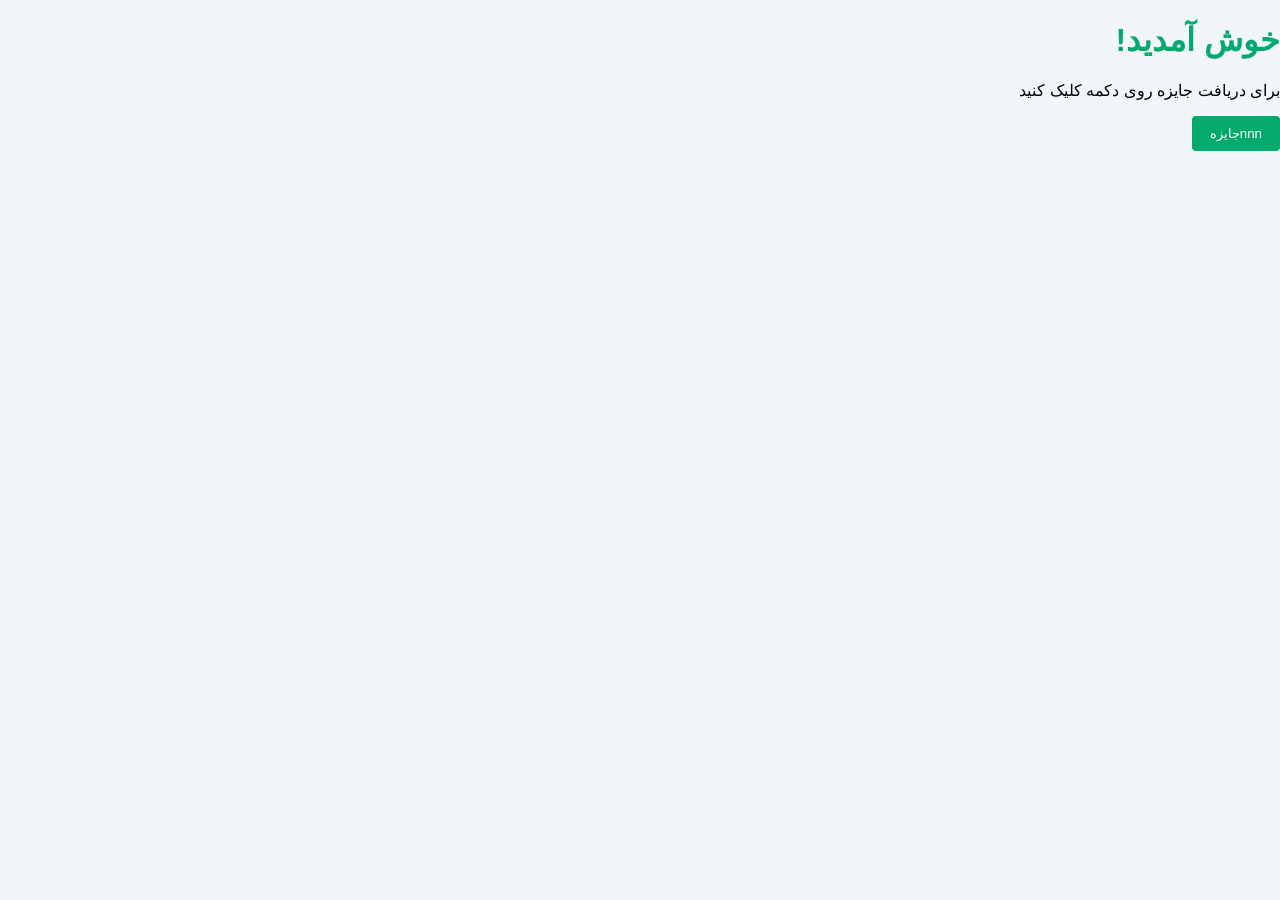
==== commit f8bc7055: "nnn" ====
--- a/index.html
+++ b/index.html
@@ -11,6 +11,6 @@
 <main>
     <h1> خوش آمدید!</h1>
     <p>برای دریافت جایزه روی دکمه کلیک کنید</p>
-<button onclick="location.href='index2.html'">جایزه</button>
+<button onclick="location.href='index2.html'"> nnnجایزه</button>
 </main>
 </html>
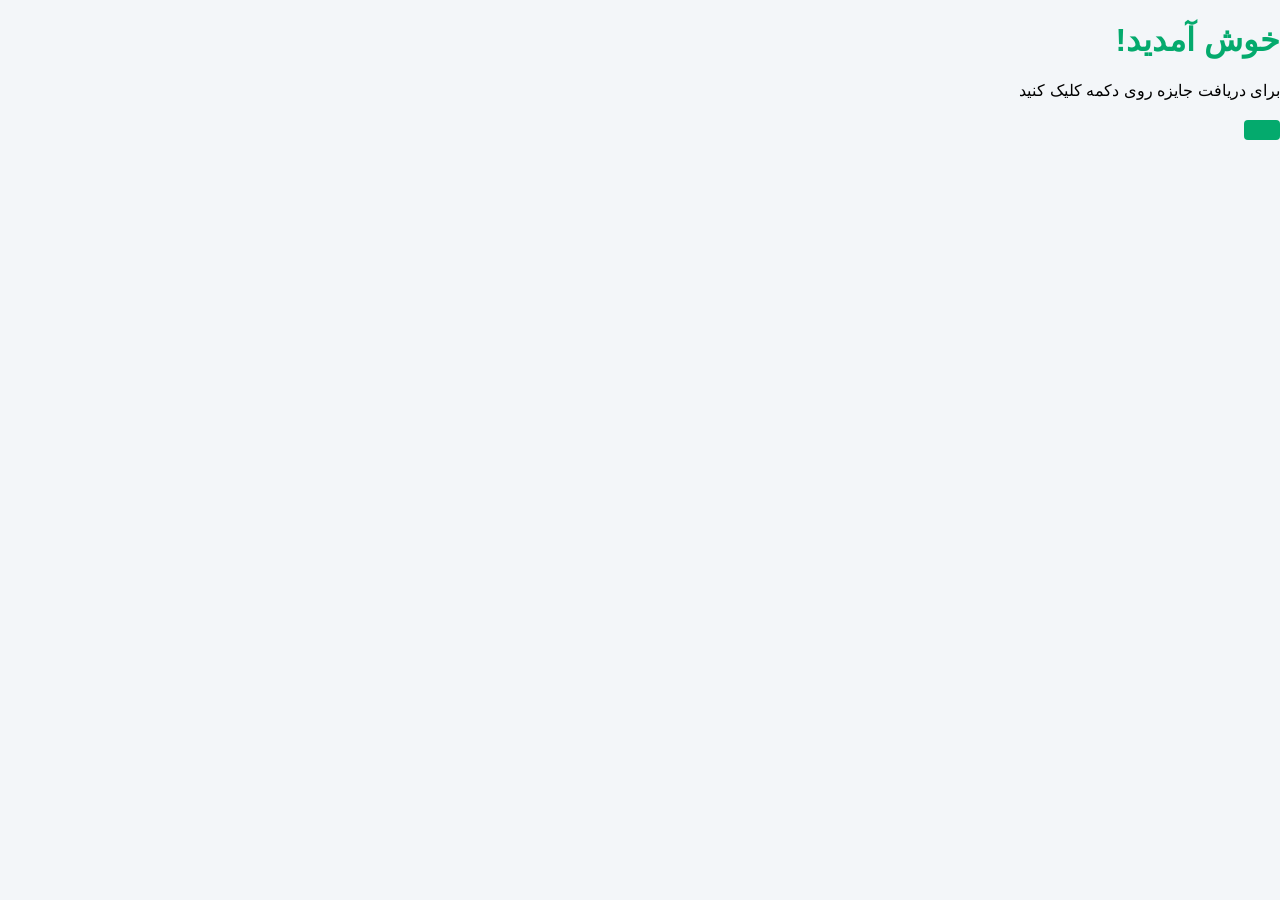
==== commit b962f59e: "no nnn" ====
--- a/index.html
+++ b/index.html
@@ -11,6 +11,6 @@
 <main>
     <h1> خوش آمدید!</h1>
     <p>برای دریافت جایزه روی دکمه کلیک کنید</p>
-<button onclick="location.href='index2.html'"> nnnجایزه</button>
+<button onclick="location.href='index2.html'"جایزه"</button>
 </main>
 </html>
